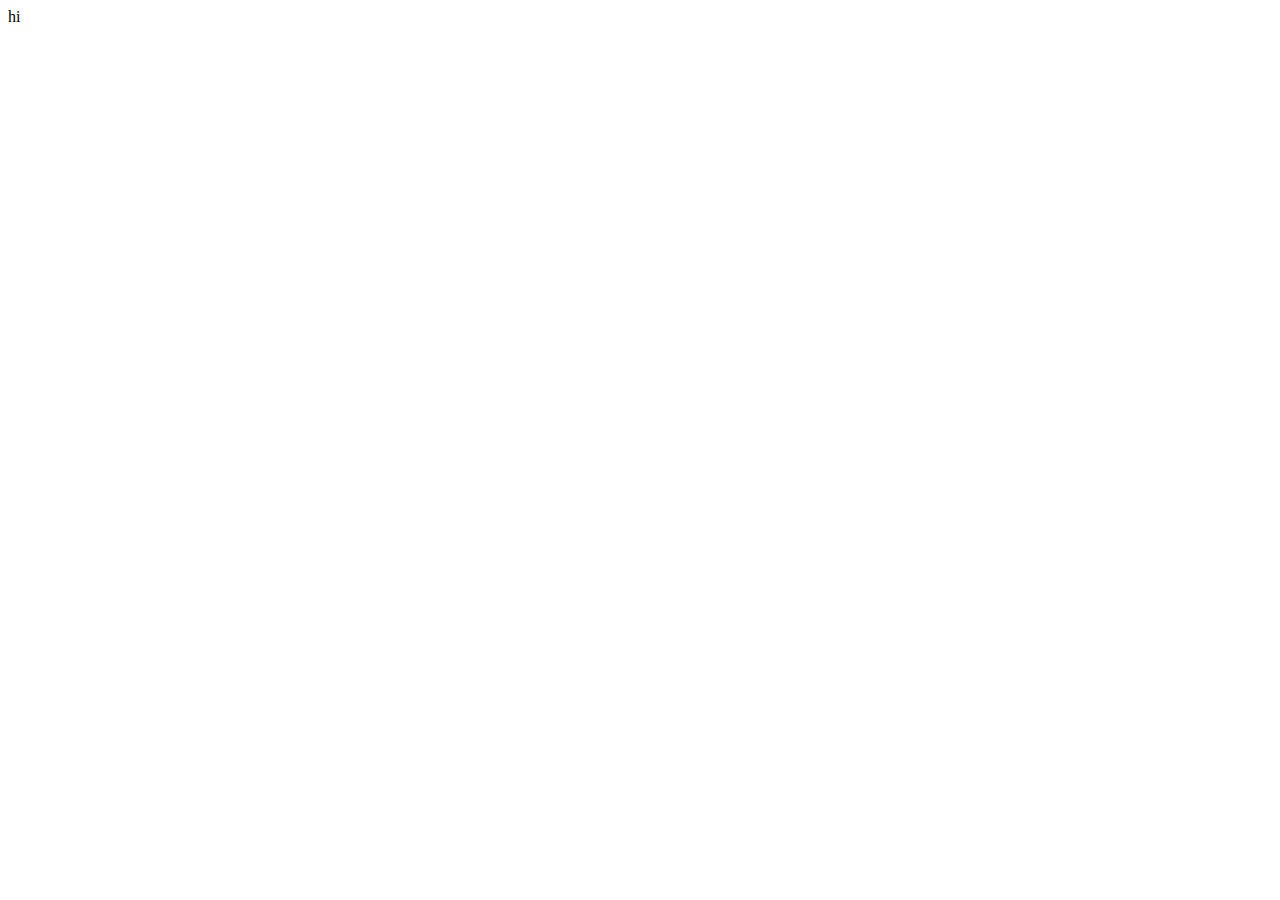
==== index.html @ 3d843c06 "added index.html" ====
<!DOCTYPE html>
<html lang="en">
<head>
    <meta charset="UTF-8">
    <meta name="viewport" content="width=device-width, initial-scale=1.0">
    <meta http-equiv="X-UA-Compatible" content="ie=edge">
    <title>Document</title>
</head>
<body>
    hi
</body>
</html>
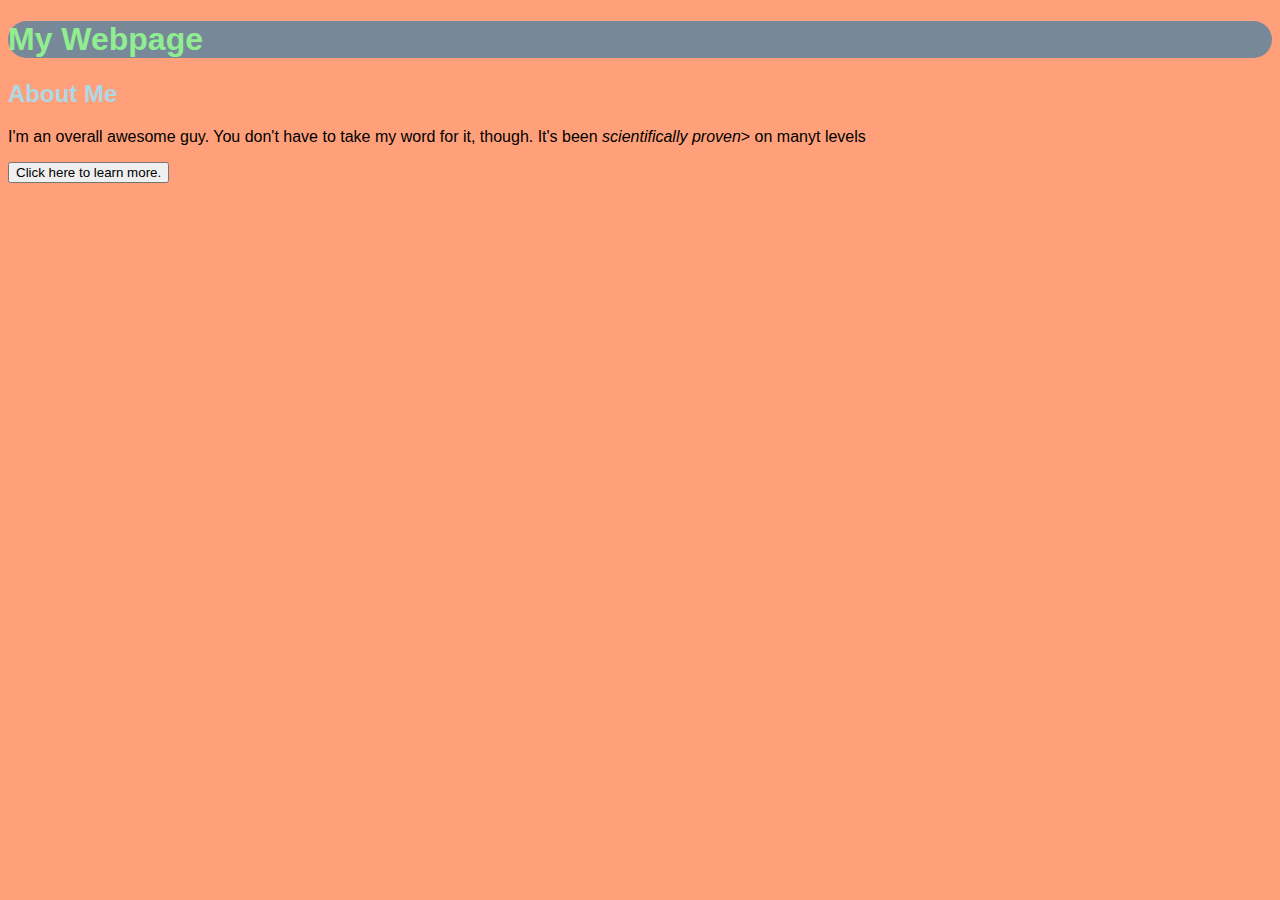
==== commit 5e2424a4: "tutorial ep.1" ====
--- a/index.html
+++ b/index.html
@@ -4,9 +4,34 @@
     <meta charset="UTF-8">
     <meta name="viewport" content="width=device-width, initial-scale=1.0">
     <meta http-equiv="X-UA-Compatible" content="ie=edge">
-    <title>Document</title>
+    <title>Practice...</title>
+    <style>
+    /* Everything inbetween these lines is going to be CSS */
+    body{
+        background: lightsalmon;
+        font-family: Arial, Helvetica, sans-serif;
+    }
+    h1{
+        border-radius: 25px;
+        background-color: lightslategrey;
+        color: lightgreen;
+    }
+    h2{
+        color: lightblue;
+    }
+
+    
+    
+    </style>
+
 </head>
 <body>
-    hi
+    <h1>My Webpage</h1>
+    <h2>About Me</h2>
+    <p>I'm an overall awesome guy.
+        You don't have to take my word for it, though.
+        It's been <em>scientifically proven</em>> on manyt levels
+    </p>
+    <button>Click here to learn more.</button>
 </body>
 </html>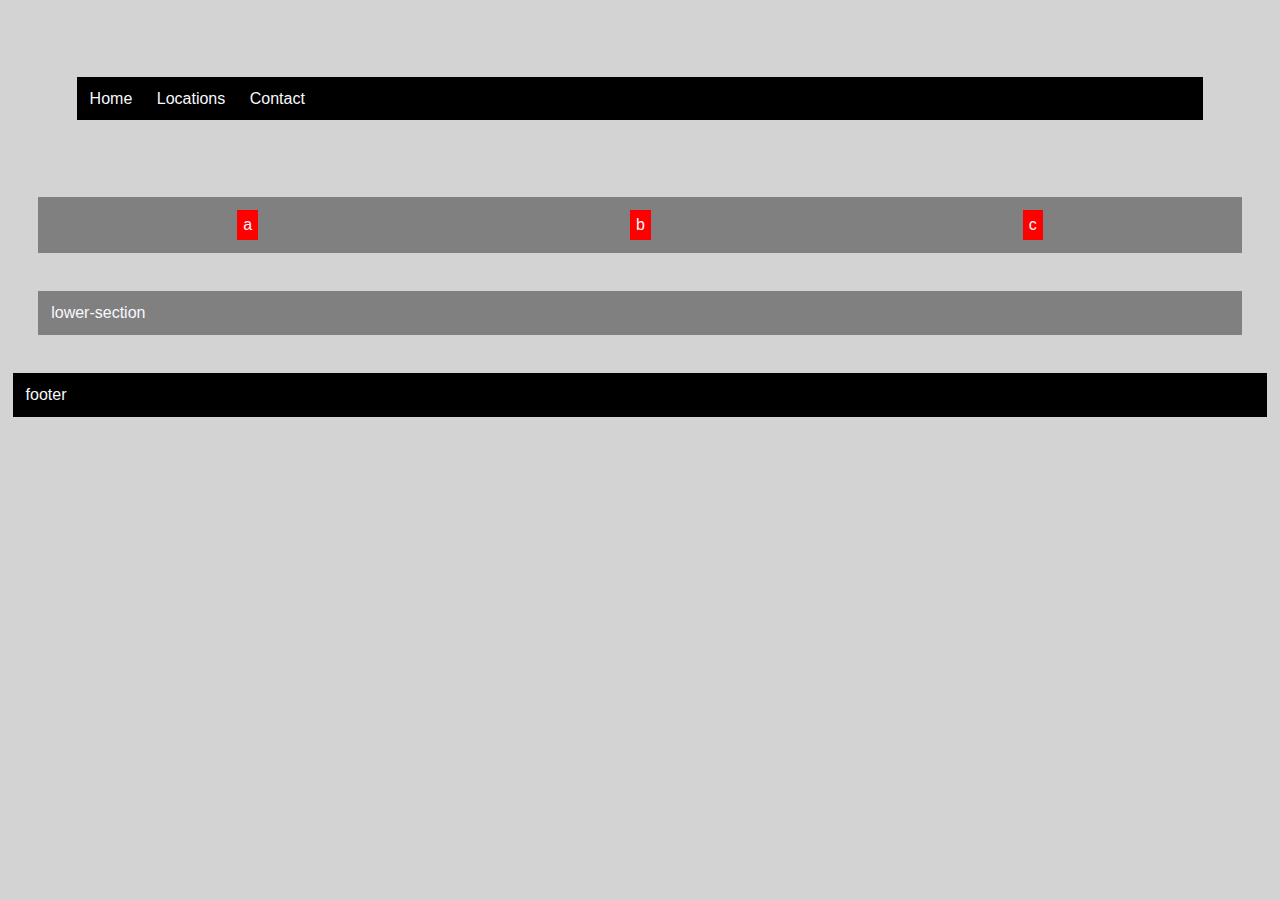
==== commit 7b785953: "added background image and started some css stuff" ====
--- a/index.html
+++ b/index.html
@@ -8,30 +8,73 @@
     <style>
     /* Everything inbetween these lines is going to be CSS */
     body{
-        background: lightsalmon;
+        background: lightgray;
+        color: ghostwhite;
         font-family: Arial, Helvetica, sans-serif;
-    }
-    h1{
-        border-radius: 25px;
-        background-color: lightslategrey;
-        color: lightgreen;
-    }
-    h2{
-        color: lightblue;
+        margin: 0;
+        padding: 0;
     }
 
+    header{
+        background: black;
+        margin: 6%;
+        padding: 1%;
+    }
     
-    
+    section{
+        background-color: gray;
+        color:ghostwhite;
+        margin: 3%;
+        padding: 1%;
+        display: flex;
+        flex-direction: row;
+    }
+
+    div{
+        background: red;
+        padding: 0.5%;
+        margin: auto;
+
+
+    }
+
+    footer{
+        background-color: black;
+        margin: 1%;
+        padding: 1%;
+    }
+
+    ul{
+        margin: 0;
+        padding: 0;
+        list-style-type: none;
+    }
+
+    li{
+        display: inline-block;
+        margin-right: 20px;
+    }
     </style>
 
 </head>
 <body>
-    <h1>My Webpage</h1>
-    <h2>About Me</h2>
-    <p>I'm an overall awesome guy.
-        You don't have to take my word for it, though.
-        It's been <em>scientifically proven</em>> on manyt levels
-    </p>
-    <button>Click here to learn more.</button>
+    <header>
+        <nav>
+            <ul>
+                <li>Home</li>
+                <li>Locations</li>
+                <li>Contact</li>
+            </ul>
+        </nav>
+    </header>
+    <section>
+        <div>a</div>
+        <div>b</div>
+        <div>c</div>
+
+    </section>
+    <section>lower-section</section>
+    <footer>footer</footer>
+    
 </body>
 </html>